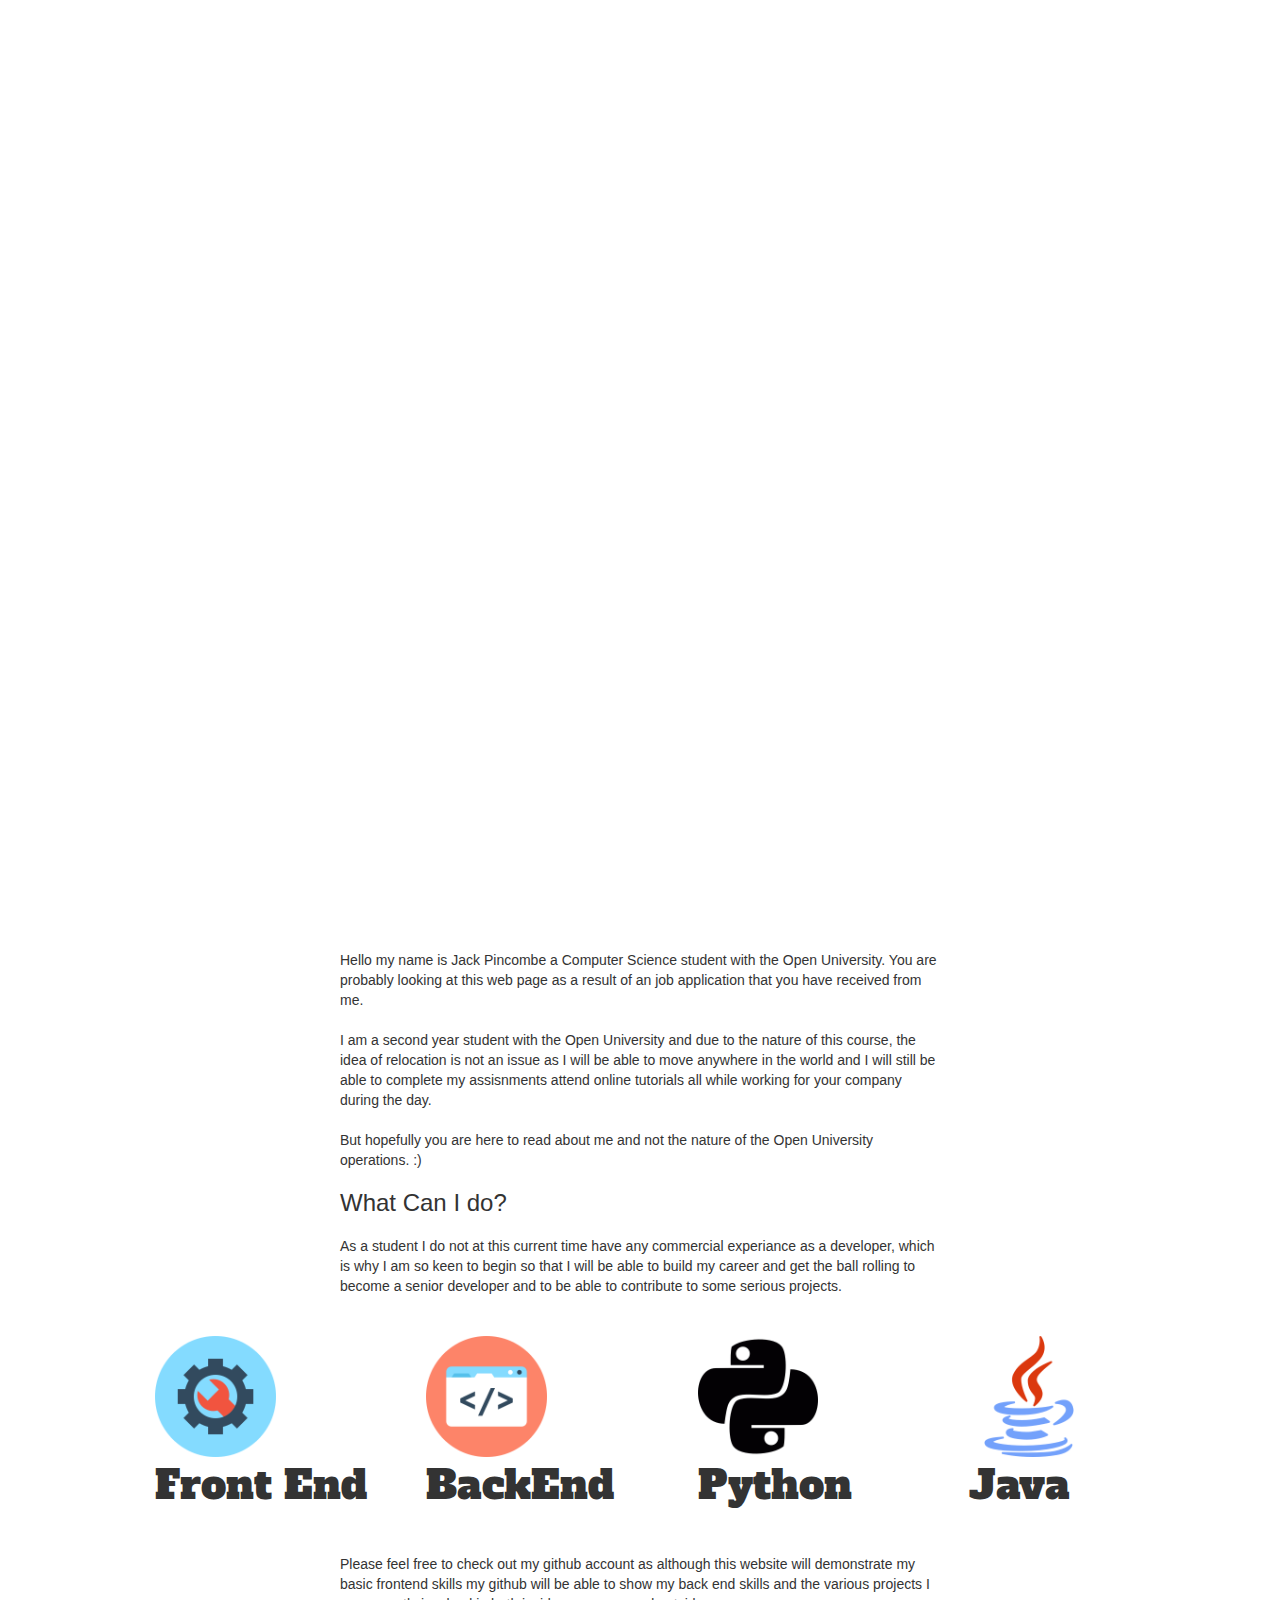
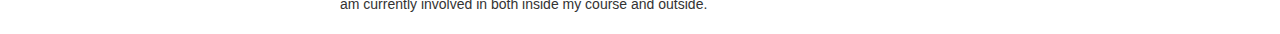
==== webPage/index.html @ 19e939f4 "Imgs are now responsive" ====
<!DOCTYPE html>
<html>
  <head>
    <meta charset="utf-8">
    <meta name="viewport" content="width=device=width,initial-scale=1">
    <title>Jack Pincombe</title>
    <link rel="stylesheet" href="https://maxcdn.bootstrapcdn.com/bootstrap/3.3.7/css/bootstrap.min.css" integrity="sha384-BVYiiSIFeK1dGmJRAkycuHAHRg32OmUcww7on3RYdg4Va+PmSTsz/K68vbdEjh4u" crossorigin="anonymous">
    <link href="https://fonts.googleapis.com/css?family=Alfa+Slab+One" rel="stylesheet">
    <link rel="stylesheet" href="css/style.css">
  </head>
  <body>
    <header>
      <h1>Jack Pincombe</h1>
      <h4>Junior Developer</h4>
    </header>
    <p>
      Hello my name is Jack Pincombe a Computer Science student
      with the Open University. You are probably looking at this
      web page as a result of an job application that you have
      received from me.
    </p>
    <p>
      I am a second year student with the Open University and due to the
      nature of this course, the idea of relocation is not an issue as I
      will be able to move anywhere in the world and I will still be able to complete
      my assisnments attend online tutorials all while working for your company
      during the day.
    </p>

    <p>
      But hopefully you are here to read about me and not the nature of the Open University
      operations. :)
    </p>

    <h3>What Can I do?</h3>

    <p>
      As a student I do not at this current time have any commercial experiance as a developer,
      which is why I am so keen to begin so that I will be able to build my career and get
      the ball rolling to become a senior developer and to be able to contribute to some
      serious projects.
    </p>
    <div class="container">
      <div class="row">
        <div class="col-sm-3 centered">
          <img src="png/settings.png" class="responsive"/>
          <p>
            Front End
          </p>
        </div>
        <div class="col-sm-3 centered" >
          <img src="png/coding.png" class="responsive"/>
          <p>
            BackEnd
          </p>
        </div>
        <div class="col-sm-3 centered">
          <img src="png/python.png" class="responsive"/>
          <p>
            Python
          </p>
        </div>
        <div class="col-sm-3 centered">
          <img src="png/java.png" class="responsive"/>
          <p>
            Java
          </p>
        </div>
      </div>
    </div>
    <p>
      Please feel free to check out my github account as although this website will
      demonstrate my basic frontend skills my github will be able to show my
      back end skills and the various projects I am currently involved in both inside my
      course and outside.
    </p>



  </body>
</html>
---- webPage/css/style.css ----
header {
  background-image: url("RoadKing.jpg");
  height: 100vh;
  background-size: cover;
  margin-bottom: 50px;
  display: flex;
  flex-direction: column;
  justify-content: center;
  align-items: center;
  color: white; }
  header h1 {
    font-size: 80px;
    font-family: 'Alfa Slab One',cursive; }
  header h4 {
    font-size: 55px;
    font-family: 'Alfa Slab One', cursive; }

p {
  max-width: 600px;
  margin: 0 auto 20px; }

h3 {
  max-width: 600px;
  margin: 0 auto 20px; }

.container {
  padding-left: 100px;
  padding-top: 20px;
  align-items: center;
  margin: 0 auto 20px; }
  .container img {
    width: 50%;
    height: 50%; }
  .container p {
    font-size: 40px;
    font-family: 'Alfa Slab One', cursive; }
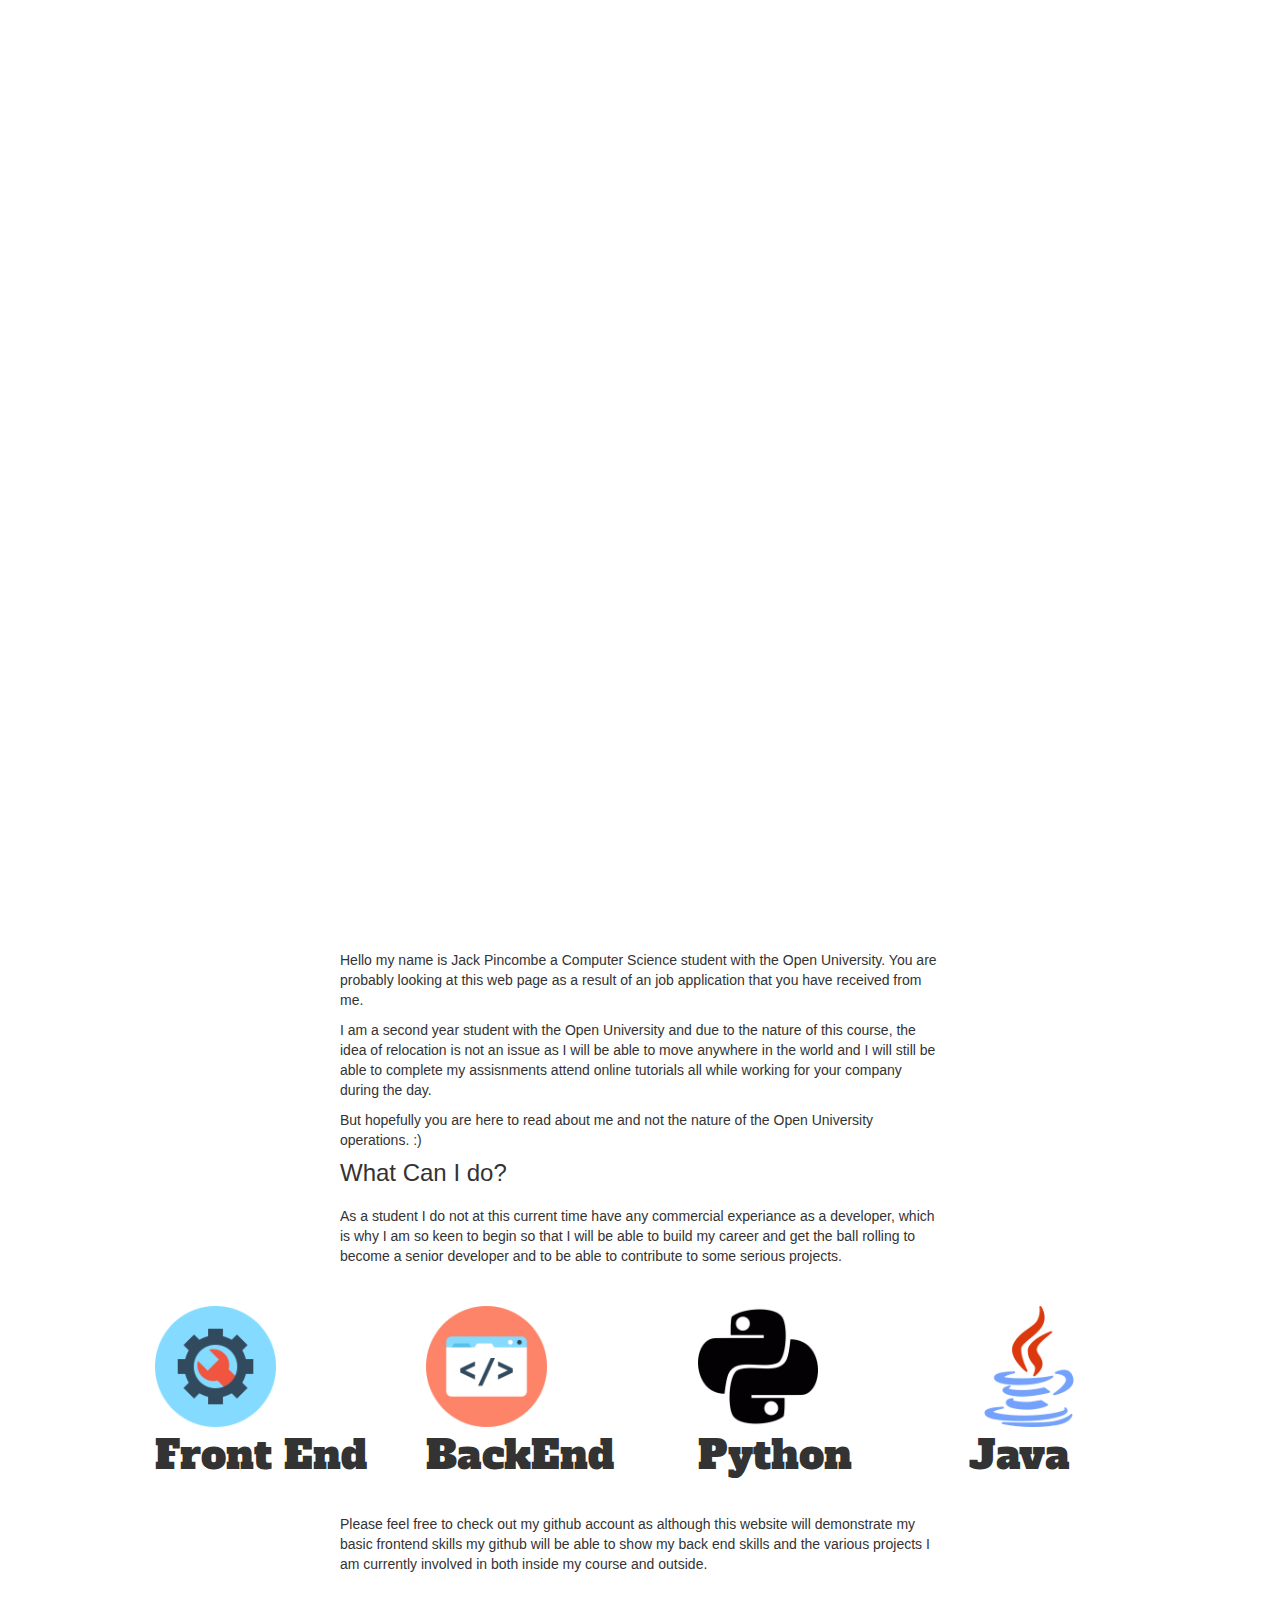
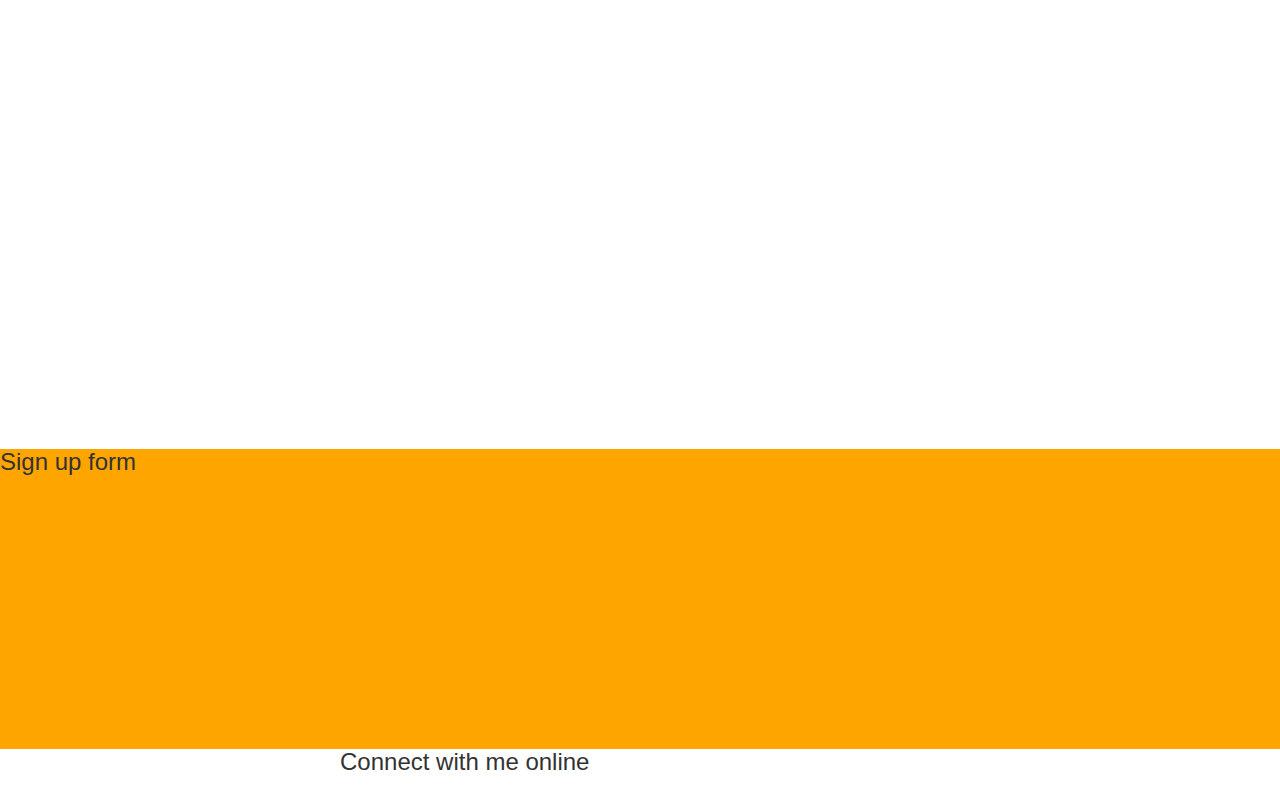
==== commit b4d8b2b2: "new gui folder" ====
--- a/webPage/index.html
+++ b/webPage/index.html
@@ -13,6 +13,9 @@
       <h1>Jack Pincombe</h1>
       <h4>Junior Developer</h4>
     </header>
+    <div class="aha">
+
+
     <p>
       Hello my name is Jack Pincombe a Computer Science student
       with the Open University. You are probably looking at this
@@ -40,6 +43,7 @@
       the ball rolling to become a senior developer and to be able to contribute to some
       serious projects.
     </p>
+  </div>
     <div class="container">
       <div class="row">
         <div class="col-sm-3 centered">
@@ -68,12 +72,25 @@
         </div>
       </div>
     </div>
-    <p>
-      Please feel free to check out my github account as although this website will
-      demonstrate my basic frontend skills my github will be able to show my
-      back end skills and the various projects I am currently involved in both inside my
-      course and outside.
-    </p>
+    <div class="aha">
+      <p>
+        Please feel free to check out my github account as although this website will
+        demonstrate my basic frontend skills my github will be able to show my
+        back end skills and the various projects I am currently involved in both inside my
+        course and outside.
+      </p>
+    </div>
+
+    <iframe width="100%" height="450" frameborder="0" style="border:0"
+src="https://www.google.com/maps/embed/v1/place?q=place_id:ChIJDU1cqpU4XkgRyvDFG2wy1d8&key=AIzaSyDsJk536H2WhJ6MaCZemH_SRAGTNi2kNWI" allowfullscreen></iframe>
+
+  <div id="projects">
+    <h3>Sign up form</h3>
+  </div>
+
+
+
+    <h3>Connect with me online</h3>
 
 
 
--- a/webPage/css/style.css
+++ b/webPage/css/style.css
@@ -15,7 +15,7 @@
     font-size: 55px;
     font-family: 'Alfa Slab One', cursive; }
 
-p {
+.aha {
   max-width: 600px;
   margin: 0 auto 20px; }
 
@@ -34,3 +34,15 @@
   .container p {
     font-size: 40px;
     font-family: 'Alfa Slab One', cursive; }
+
+#map {
+  width: 100%;
+  height: 400px;
+  background-color: grey; }
+
+#projects {
+  background-color: orange;
+  width: 100%;
+  height: 300px; }
+  #projects h3 {
+    max-width: 100%; }
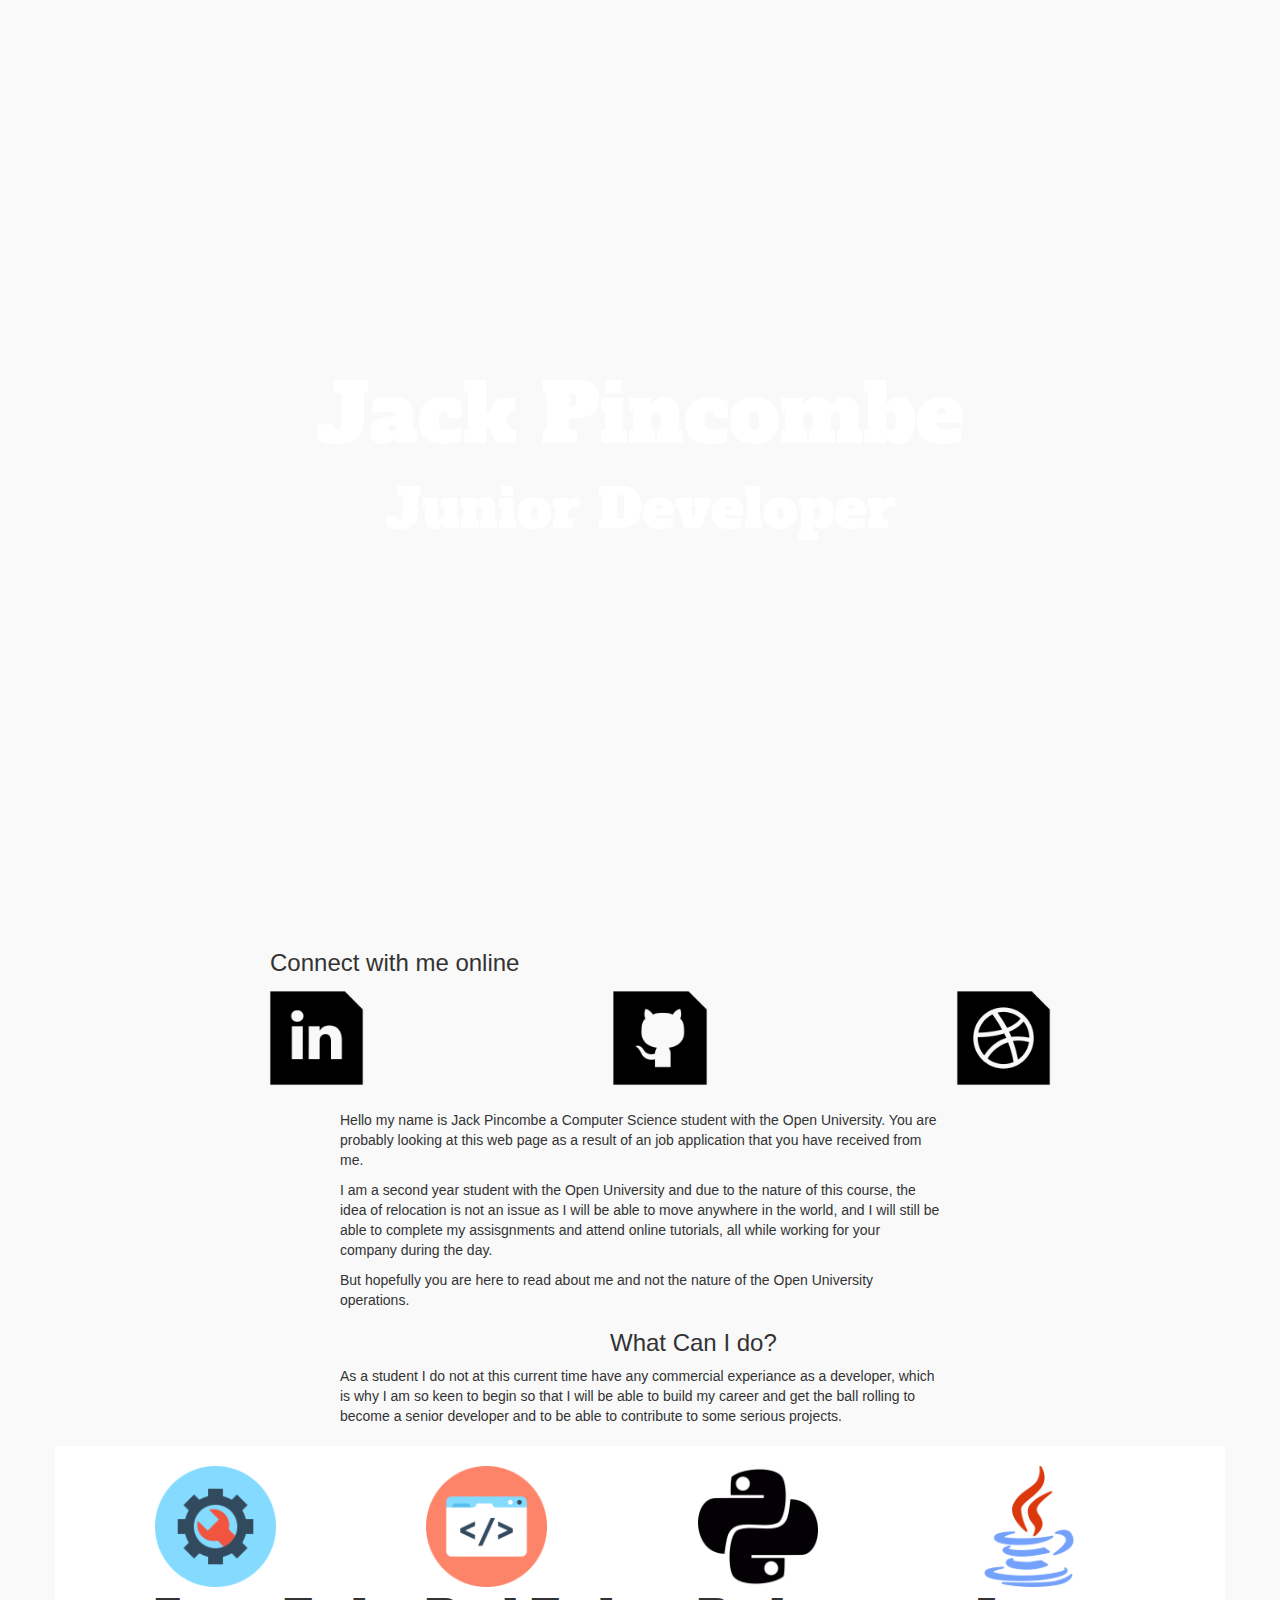
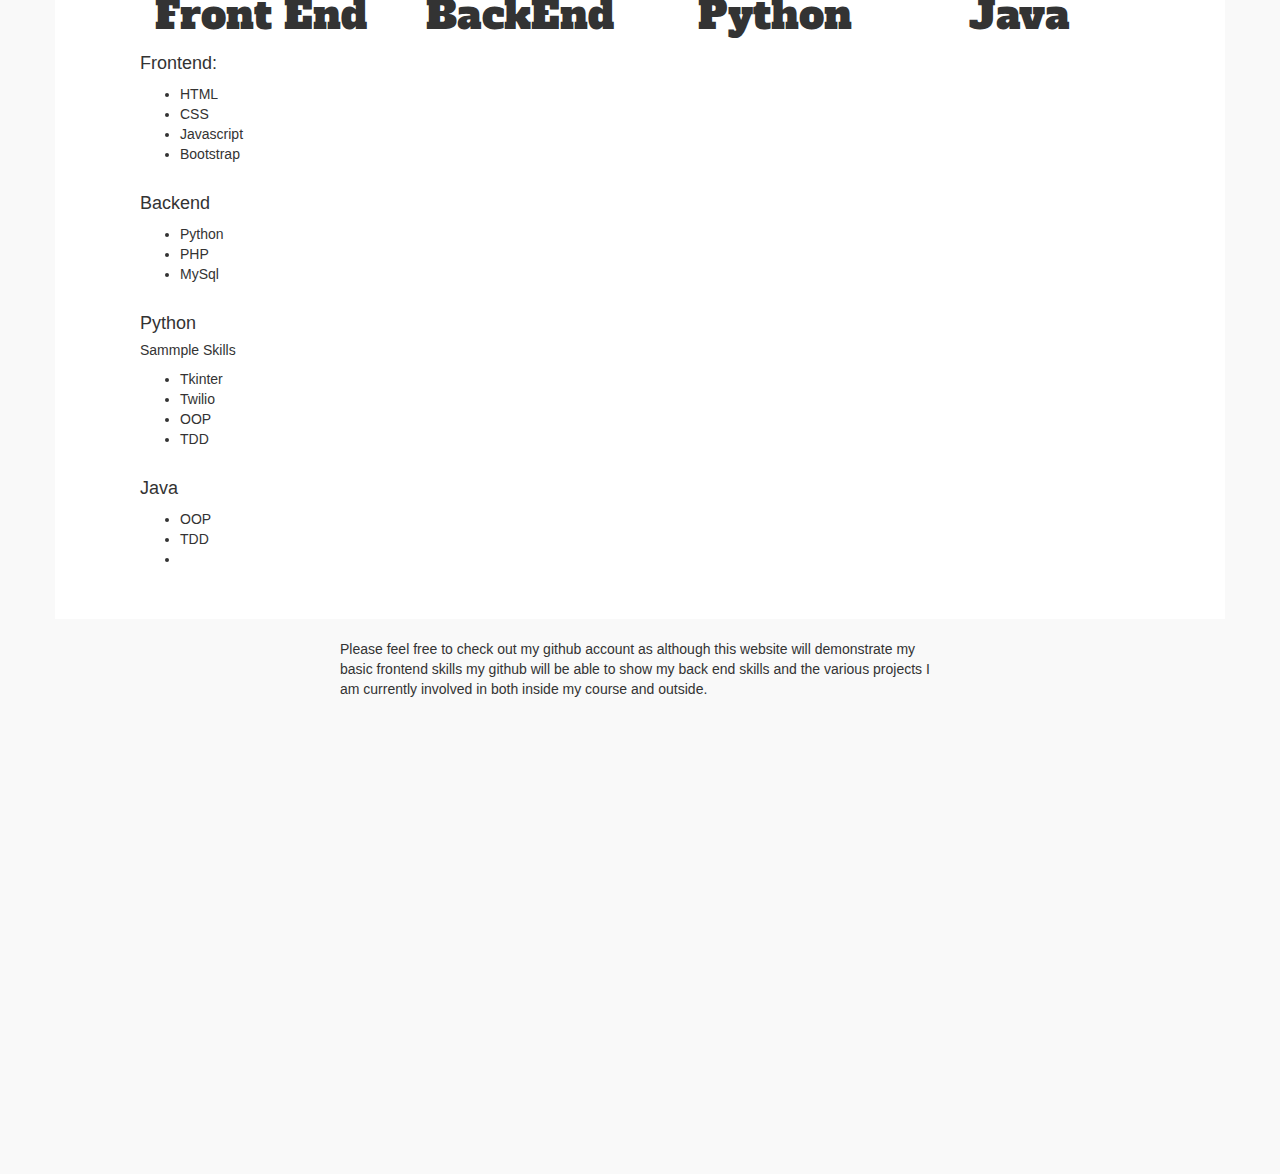
==== commit ead9d42f: "Update" ====
--- a/webPage/index.html
+++ b/webPage/index.html
@@ -13,36 +13,65 @@
       <h1>Jack Pincombe</h1>
       <h4>Junior Developer</h4>
     </header>
-    <div class="aha">
+
+    <h3>Connect with me online</h3>
+      <div id="contact" class="row">
+
+        <div class="col-sm-4">
+          <a href="https://www.linkedin.com/in/jack-pincombe-8072a954/">
+          <img src="png/linkedin.png" class="responsive" alt="linkedin">
+        </a>
+
+        </div>
+        <div class="col-sm-4">
+          <a href="https://github.com/Jack-Pincombe">
+            <img src="png/github.png" class="responsive" alt="github">
+          </a>
+
+        </div>
+
+        <div class="col-sm-4">
+          <a href="mailto:jackpincombe@hotmail.co.uk">
+            <img src="png/web.png" class="responsive" alt="skype">
+          </a>
+
+        </div>
 
 
-    <p>
-      Hello my name is Jack Pincombe a Computer Science student
-      with the Open University. You are probably looking at this
-      web page as a result of an job application that you have
-      received from me.
-    </p>
-    <p>
-      I am a second year student with the Open University and due to the
-      nature of this course, the idea of relocation is not an issue as I
-      will be able to move anywhere in the world and I will still be able to complete
-      my assisnments attend online tutorials all while working for your company
-      during the day.
-    </p>
 
-    <p>
-      But hopefully you are here to read about me and not the nature of the Open University
-      operations. :)
-    </p>
+      </div>
 
-    <h3>What Can I do?</h3>
 
-    <p>
-      As a student I do not at this current time have any commercial experiance as a developer,
-      which is why I am so keen to begin so that I will be able to build my career and get
-      the ball rolling to become a senior developer and to be able to contribute to some
-      serious projects.
-    </p>
+
+    </body>
+    <div class="aha">
+      <p>
+        Hello my name is Jack Pincombe a Computer Science student
+        with the Open University. You are probably looking at this
+        web page as a result of an job application that you have
+        received from me.
+      </p>
+      <p>
+        I am a second year student with the Open University and due to the
+        nature of this course, the idea of relocation is not an issue as I
+        will be able to move anywhere in the world, and I will still be able to complete
+        my assisgnments and attend online tutorials, all while working for your company
+        during the day.
+      </p>
+
+      <p>
+        But hopefully you are here to read about me and not the nature of the Open University
+        operations.
+      </p>
+
+      <h3>What Can I do?</h3>
+
+      <p>
+        As a student I do not at this current time have any commercial experiance as a developer,
+        which is why I am so keen to begin so that I will be able to build my career and get
+        the ball rolling to become a senior developer and to be able to contribute to some
+        serious projects.
+      </p>
   </div>
     <div class="container">
       <div class="row">
@@ -70,8 +99,38 @@
             Java
           </p>
         </div>
+        <h4>Frontend:</h4>
+        <ul>
+          <li>HTML</li>
+          <li>CSS</li>
+          <li>Javascript</li>
+          <li>Bootstrap</li>
+        </ul>
+        <h4>Backend</h4>
+        <ul>
+          <li>Python</li>
+          <li>PHP</li>
+          <li>MySql</li>
+        </ul>
+        <h4>Python</h4>
+        <h5>Sammple Skills</h5>
+        <ul>
+          <li>Tkinter</li>
+          <li>Twilio</li>
+          <li>OOP</li>
+          <li>TDD</li>
+        </ul>
+        <h4>Java</h4>
+        <ul>
+          <li>OOP</li>
+          <li>TDD</li>
+          <li></li>
+        </ul>
       </div>
     </div>
+
+
+
     <div class="aha">
       <p>
         Please feel free to check out my github account as although this website will
@@ -84,15 +143,6 @@
     <iframe width="100%" height="450" frameborder="0" style="border:0"
 src="https://www.google.com/maps/embed/v1/place?q=place_id:ChIJDU1cqpU4XkgRyvDFG2wy1d8&key=AIzaSyDsJk536H2WhJ6MaCZemH_SRAGTNi2kNWI" allowfullscreen></iframe>
 
-  <div id="projects">
-    <h3>Sign up form</h3>
-  </div>
 
 
-
-    <h3>Connect with me online</h3>
-
-
-
-  </body>
 </html>
--- a/webPage/css/style.css
+++ b/webPage/css/style.css
@@ -1,3 +1,6 @@
+body {
+  background-color: #f9f9f9; }
+
 header {
   background-image: url("RoadKing.jpg");
   height: 100vh;
@@ -21,28 +24,37 @@
 
 h3 {
   max-width: 600px;
-  margin: 0 auto 20px; }
+  margin-left: 270px; }
 
 .container {
   padding-left: 100px;
   padding-top: 20px;
+  padding-bottom: 40px;
   align-items: center;
-  margin: 0 auto 20px; }
+  margin: 0 auto 20px;
+  background-color: white; }
   .container img {
     width: 50%;
     height: 50%; }
   .container p {
     font-size: 40px;
     font-family: 'Alfa Slab One', cursive; }
+  .container h4 {
+    padding-top: 20px; }
 
 #map {
   width: 100%;
   height: 400px;
   background-color: grey; }
 
-#projects {
-  background-color: orange;
-  width: 100%;
-  height: 300px; }
-  #projects h3 {
-    max-width: 100%; }
+#contact {
+  background-color: #f9f9f9;
+  align-items: center;
+  margin: 0 auto 20px;
+  padding-left: 250px; }
+  #contact img {
+    width: 33%;
+    height: 13%; }
+  #contact h3 {
+    margin: auto;
+    padding-left: 300px; }
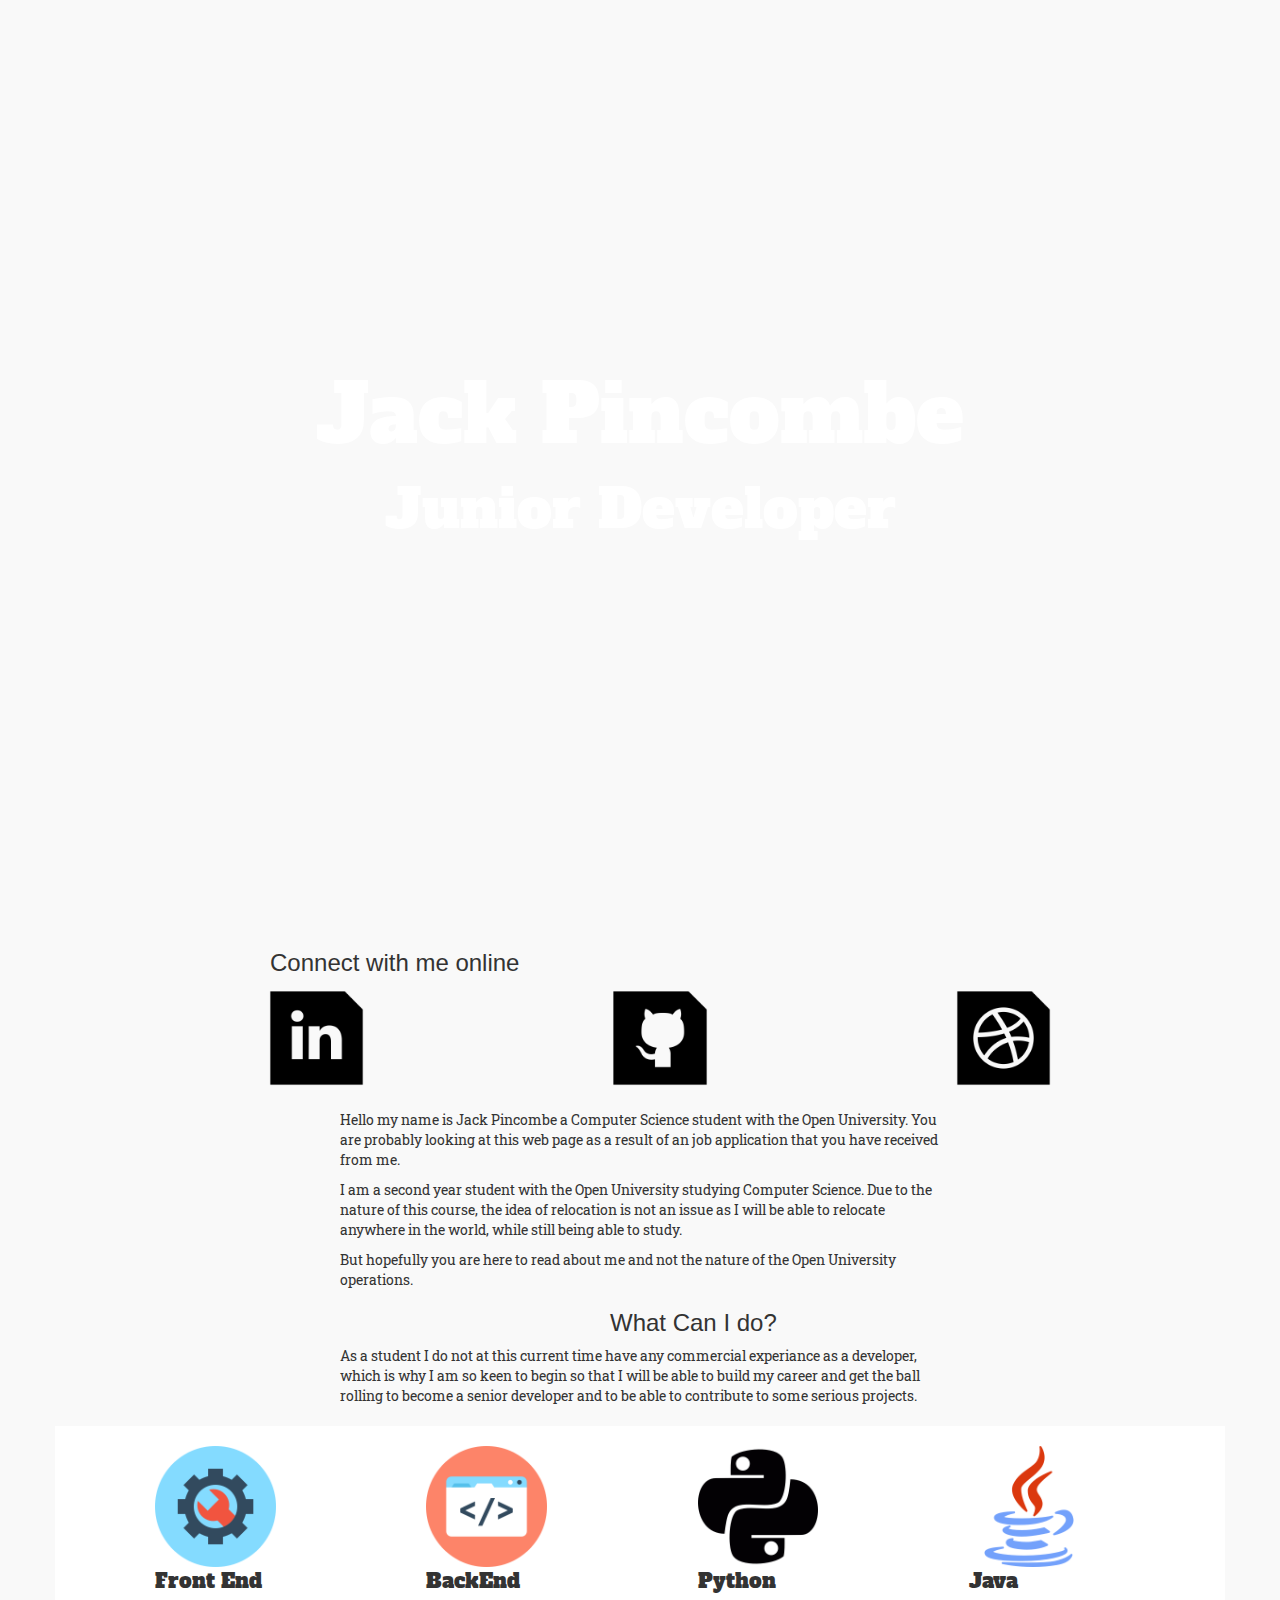
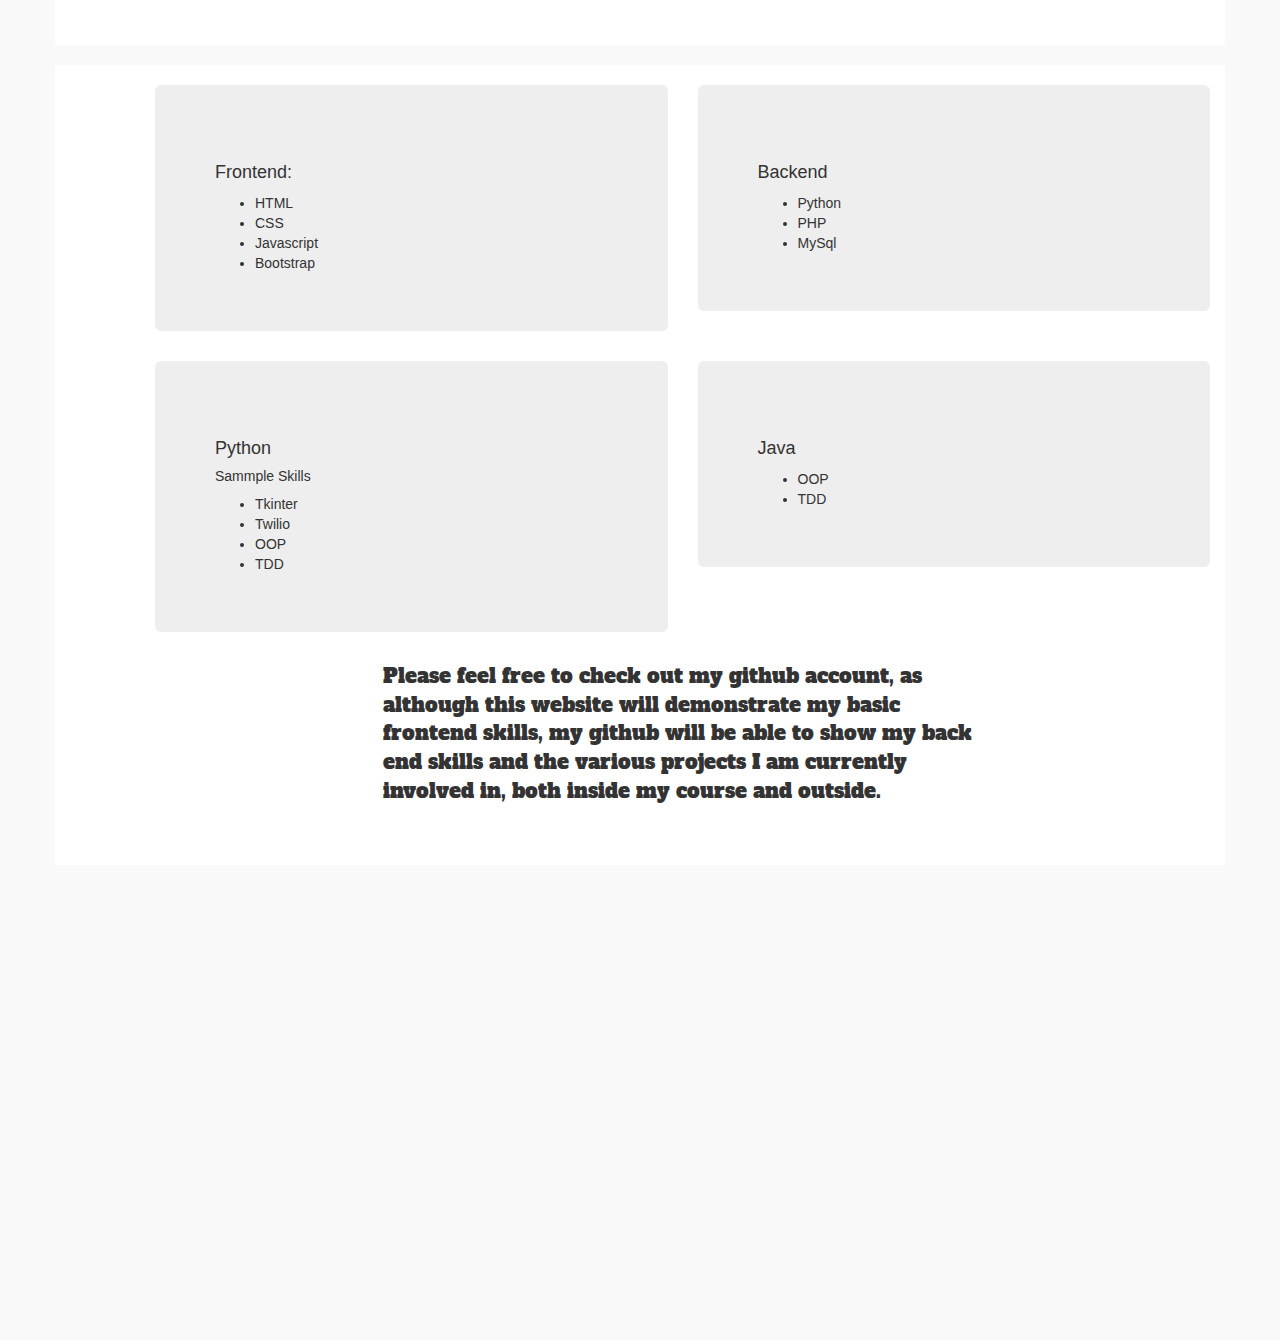
==== commit e5ace472: "Fix jumbotron" ====
--- a/webPage/index.html
+++ b/webPage/index.html
@@ -6,6 +6,7 @@
     <title>Jack Pincombe</title>
     <link rel="stylesheet" href="https://maxcdn.bootstrapcdn.com/bootstrap/3.3.7/css/bootstrap.min.css" integrity="sha384-BVYiiSIFeK1dGmJRAkycuHAHRg32OmUcww7on3RYdg4Va+PmSTsz/K68vbdEjh4u" crossorigin="anonymous">
     <link href="https://fonts.googleapis.com/css?family=Alfa+Slab+One" rel="stylesheet">
+    <link href="https://fonts.googleapis.com/css?family=Roboto+Slab" rel="stylesheet">
     <link rel="stylesheet" href="css/style.css">
   </head>
   <body>
@@ -17,28 +18,25 @@
     <h3>Connect with me online</h3>
       <div id="contact" class="row">
 
-        <div class="col-sm-4">
+        <div class="col-xs-4 responsive">
           <a href="https://www.linkedin.com/in/jack-pincombe-8072a954/">
           <img src="png/linkedin.png" class="responsive" alt="linkedin">
         </a>
 
         </div>
-        <div class="col-sm-4">
+        <div class="col-xs-4 responsive">
           <a href="https://github.com/Jack-Pincombe">
             <img src="png/github.png" class="responsive" alt="github">
           </a>
 
         </div>
 
-        <div class="col-sm-4">
+        <div class="col-xs-4 responsive">
           <a href="mailto:jackpincombe@hotmail.co.uk">
             <img src="png/web.png" class="responsive" alt="skype">
           </a>
 
         </div>
-
-
-
       </div>
 
 
@@ -52,11 +50,9 @@
         received from me.
       </p>
       <p>
-        I am a second year student with the Open University and due to the
+        I am a second year student with the Open University studying Computer Science. Due to the
         nature of this course, the idea of relocation is not an issue as I
-        will be able to move anywhere in the world, and I will still be able to complete
-        my assisgnments and attend online tutorials, all while working for your company
-        during the day.
+        will be able to relocate anywhere in the world, while still being able to study.
       </p>
 
       <p>
@@ -75,70 +71,105 @@
   </div>
     <div class="container">
       <div class="row">
-        <div class="col-sm-3 centered">
+        <div class="col-xs-3 centered responsive">
           <img src="png/settings.png" class="responsive"/>
           <p>
             Front End
           </p>
         </div>
-        <div class="col-sm-3 centered" >
+        <div class="col-xs-3 centered responsive" >
           <img src="png/coding.png" class="responsive"/>
           <p>
             BackEnd
           </p>
         </div>
-        <div class="col-sm-3 centered">
+        <div class="col-xs-3 centered responsive">
           <img src="png/python.png" class="responsive"/>
           <p>
             Python
           </p>
         </div>
-        <div class="col-sm-3 centered">
+        <div class="col-xs-3 centered responsive">
           <img src="png/java.png" class="responsive"/>
           <p>
             Java
           </p>
         </div>
-        <h4>Frontend:</h4>
-        <ul>
-          <li>HTML</li>
-          <li>CSS</li>
-          <li>Javascript</li>
-          <li>Bootstrap</li>
-        </ul>
-        <h4>Backend</h4>
-        <ul>
-          <li>Python</li>
-          <li>PHP</li>
-          <li>MySql</li>
-        </ul>
-        <h4>Python</h4>
-        <h5>Sammple Skills</h5>
-        <ul>
-          <li>Tkinter</li>
-          <li>Twilio</li>
-          <li>OOP</li>
-          <li>TDD</li>
-        </ul>
-        <h4>Java</h4>
-        <ul>
-          <li>OOP</li>
-          <li>TDD</li>
-          <li></li>
-        </ul>
       </div>
     </div>
+        <div class="container">
+          <div class="row">
+            <div class="col-xs-6" >
+              <div class="jumbotron responsive">
+                <h4>Frontend:</h4>
+                <ul>
+                  <li>HTML</li>
+                  <li>CSS</li>
+                  <li>Javascript</li>
+                  <li>Bootstrap</li>
+                </ul>
+              </div>
+              </div>
+
+
+
+          <div class="col-xs-6" >
+            <div class="jumbotron responsive">
+
+
+            <h4>Backend</h4>
+
+              <ul>
+                <li>Python</li>
+                <li>PHP</li>
+                <li>MySql</li>
+              </ul>
+            </div>
+          </div>
+
+          </div>
+
+          <div class="row">
+            <div class="col-xs-6" >
+              <div class="jumbotron responsive">
+
+
+              <h4>Python</h4>
+              <h5>Sammple Skills</h5>
+              <ul>
+                <li>Tkinter</li>
+                <li>Twilio</li>
+                <li>OOP</li>
+                <li>TDD</li>
+              </ul>
+            </div>
+              </div>
+
+        <div class="col-xs-6" >
+          <div class="jumbotron responsive">
+
+
+            <h4>Java</h4>
+            <ul>
+              <li>OOP</li>
+              <li>TDD</li>
+            </ul>
+        </div>
+      </div>
+        </div>
+
 
 
 
     <div class="aha">
       <p>
-        Please feel free to check out my github account as although this website will
-        demonstrate my basic frontend skills my github will be able to show my
-        back end skills and the various projects I am currently involved in both inside my
+        Please feel free to check out my github account, as although this website will
+        demonstrate my basic frontend skills, my github will be able to show my
+        back end skills and the various projects I am currently involved in, both inside my
         course and outside.
       </p>
     </div>
+  </div>
 
     <iframe width="100%" height="450" frameborder="0" style="border:0"
 src="https://www.google.com/maps/embed/v1/place?q=place_id:ChIJDU1cqpU4XkgRyvDFG2wy1d8&key=AIzaSyDsJk536H2WhJ6MaCZemH_SRAGTNi2kNWI" allowfullscreen></iframe>
--- a/webPage/css/style.css
+++ b/webPage/css/style.css
@@ -37,10 +37,18 @@
     width: 50%;
     height: 50%; }
   .container p {
-    font-size: 40px;
+    font-size: 20px;
     font-family: 'Alfa Slab One', cursive; }
   .container h4 {
     padding-top: 20px; }
+
+#right {
+  max-width: 300px;
+  background-color: blue;
+  padding: 10px; }
+
+p {
+  font-family: 'Roboto Slab', serif; }
 
 #map {
   width: 100%;
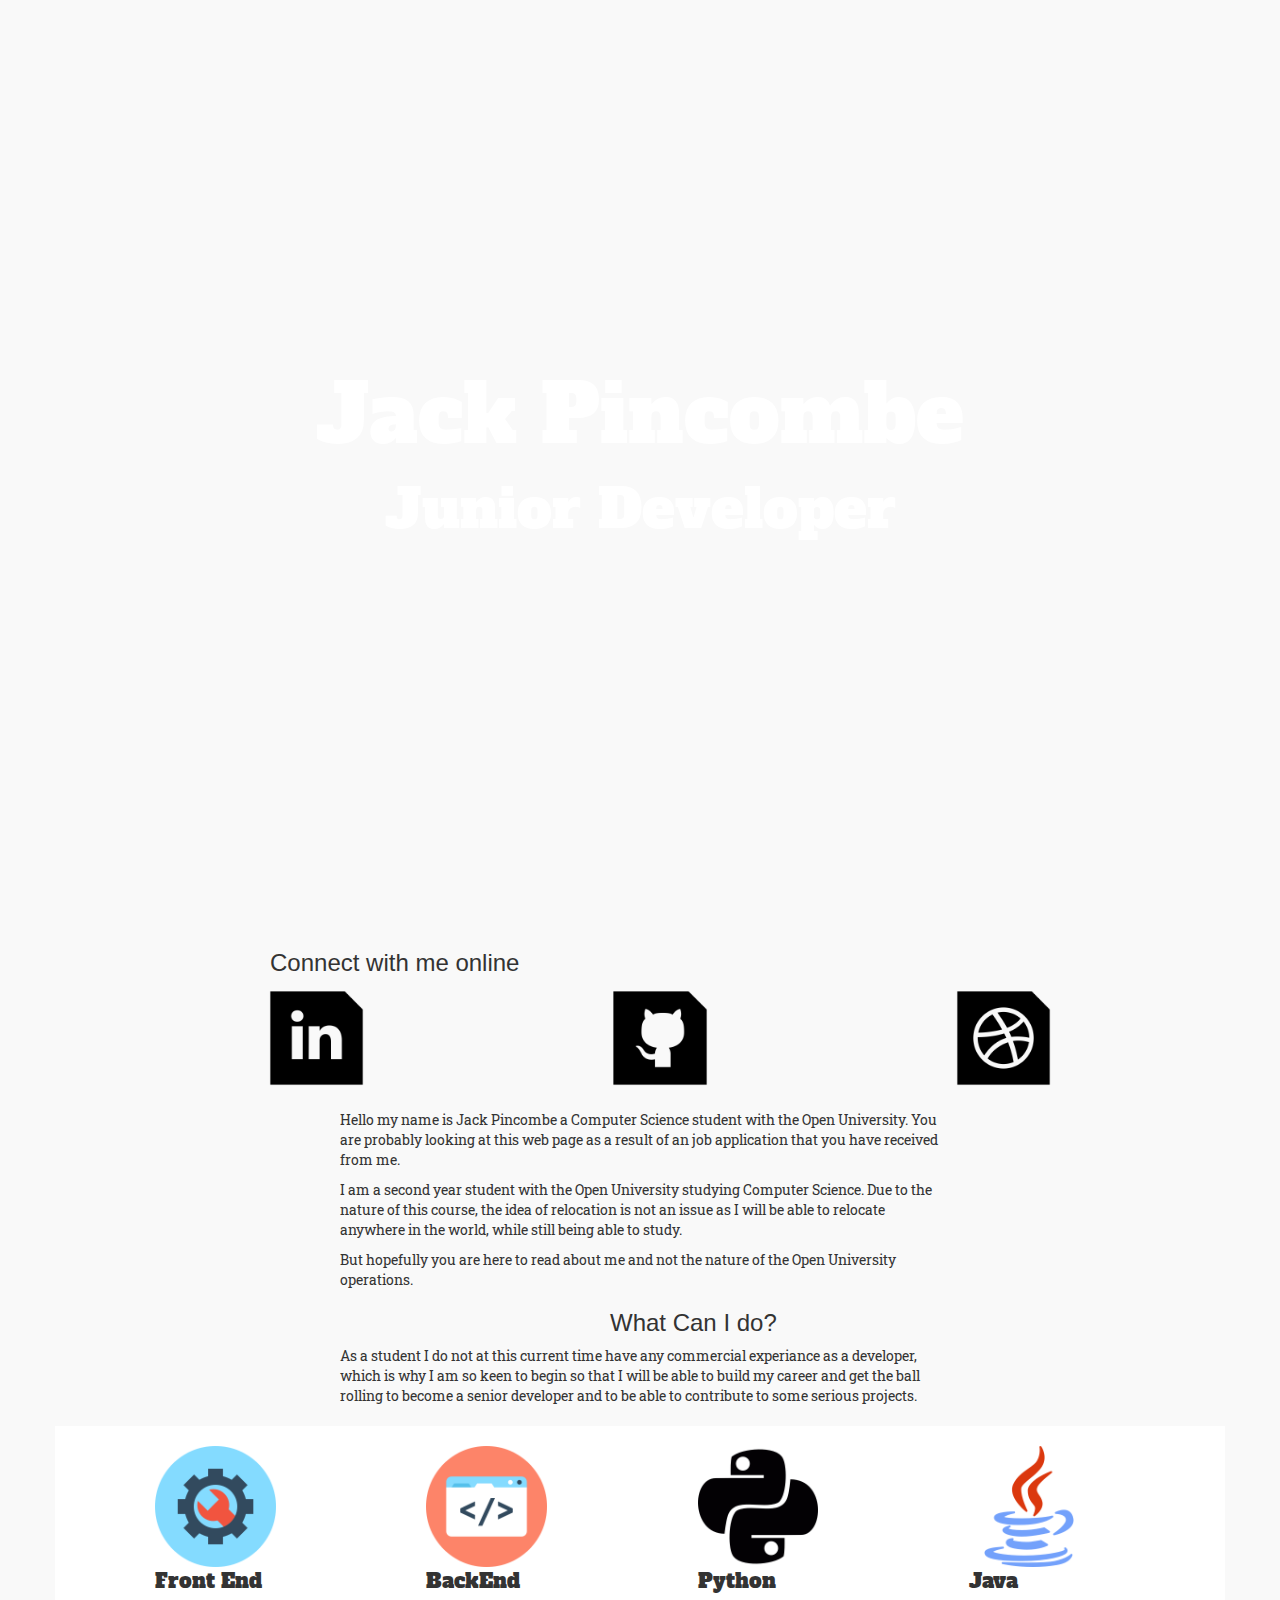
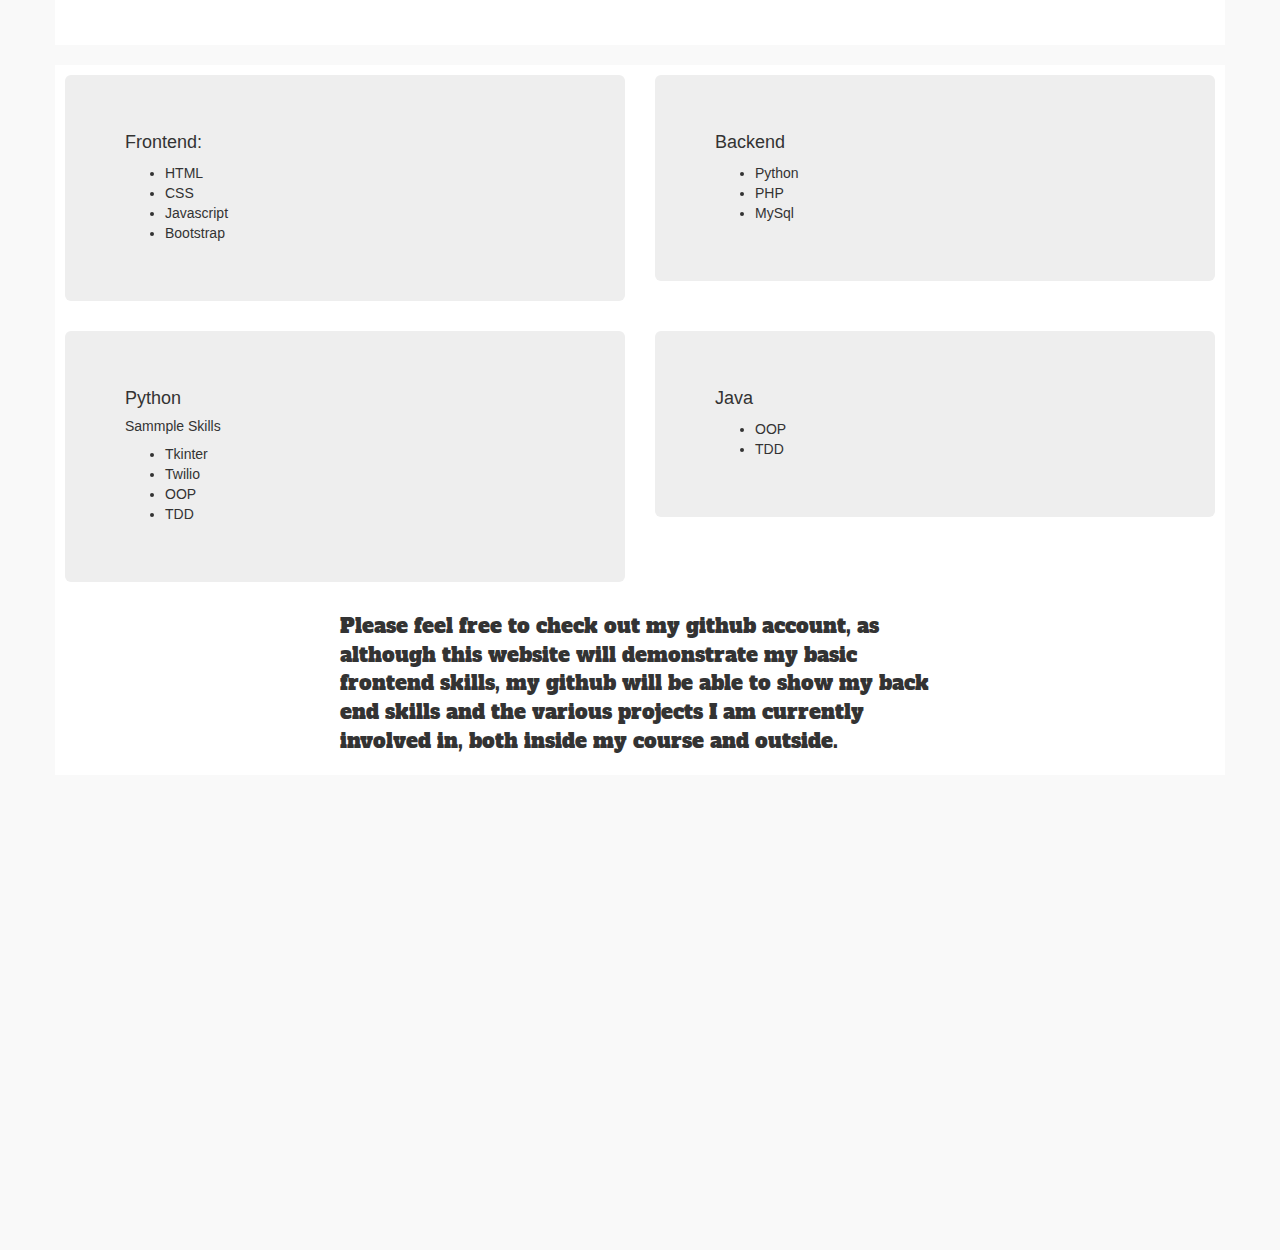
==== commit aa91e379: "update" ====
--- a/webPage/index.html
+++ b/webPage/index.html
@@ -97,7 +97,7 @@
         </div>
       </div>
     </div>
-        <div class="container">
+        <div class="container" id="skills">
           <div class="row">
             <div class="col-xs-6" >
               <div class="jumbotron responsive">
@@ -111,14 +111,10 @@
               </div>
               </div>
 
-
-
           <div class="col-xs-6" >
             <div class="jumbotron responsive">
 
-
             <h4>Backend</h4>
-
               <ul>
                 <li>Python</li>
                 <li>PHP</li>
@@ -126,7 +122,6 @@
               </ul>
             </div>
           </div>
-
           </div>
 
           <div class="row">
@@ -147,8 +142,6 @@
 
         <div class="col-xs-6" >
           <div class="jumbotron responsive">
-
-
             <h4>Java</h4>
             <ul>
               <li>OOP</li>
--- a/webPage/css/style.css
+++ b/webPage/css/style.css
@@ -66,3 +66,15 @@
   #contact h3 {
     margin: auto;
     padding-left: 300px; }
+
+.jumbotron {
+  background: contain; }
+  .jumbotron h4 {
+    padding-top: 0; }
+
+#skills {
+  padding-left: 10px;
+  padding-top: 10px;
+  padding-bottom: 0px;
+  padding-right: 10px;
+  align-items: center; }
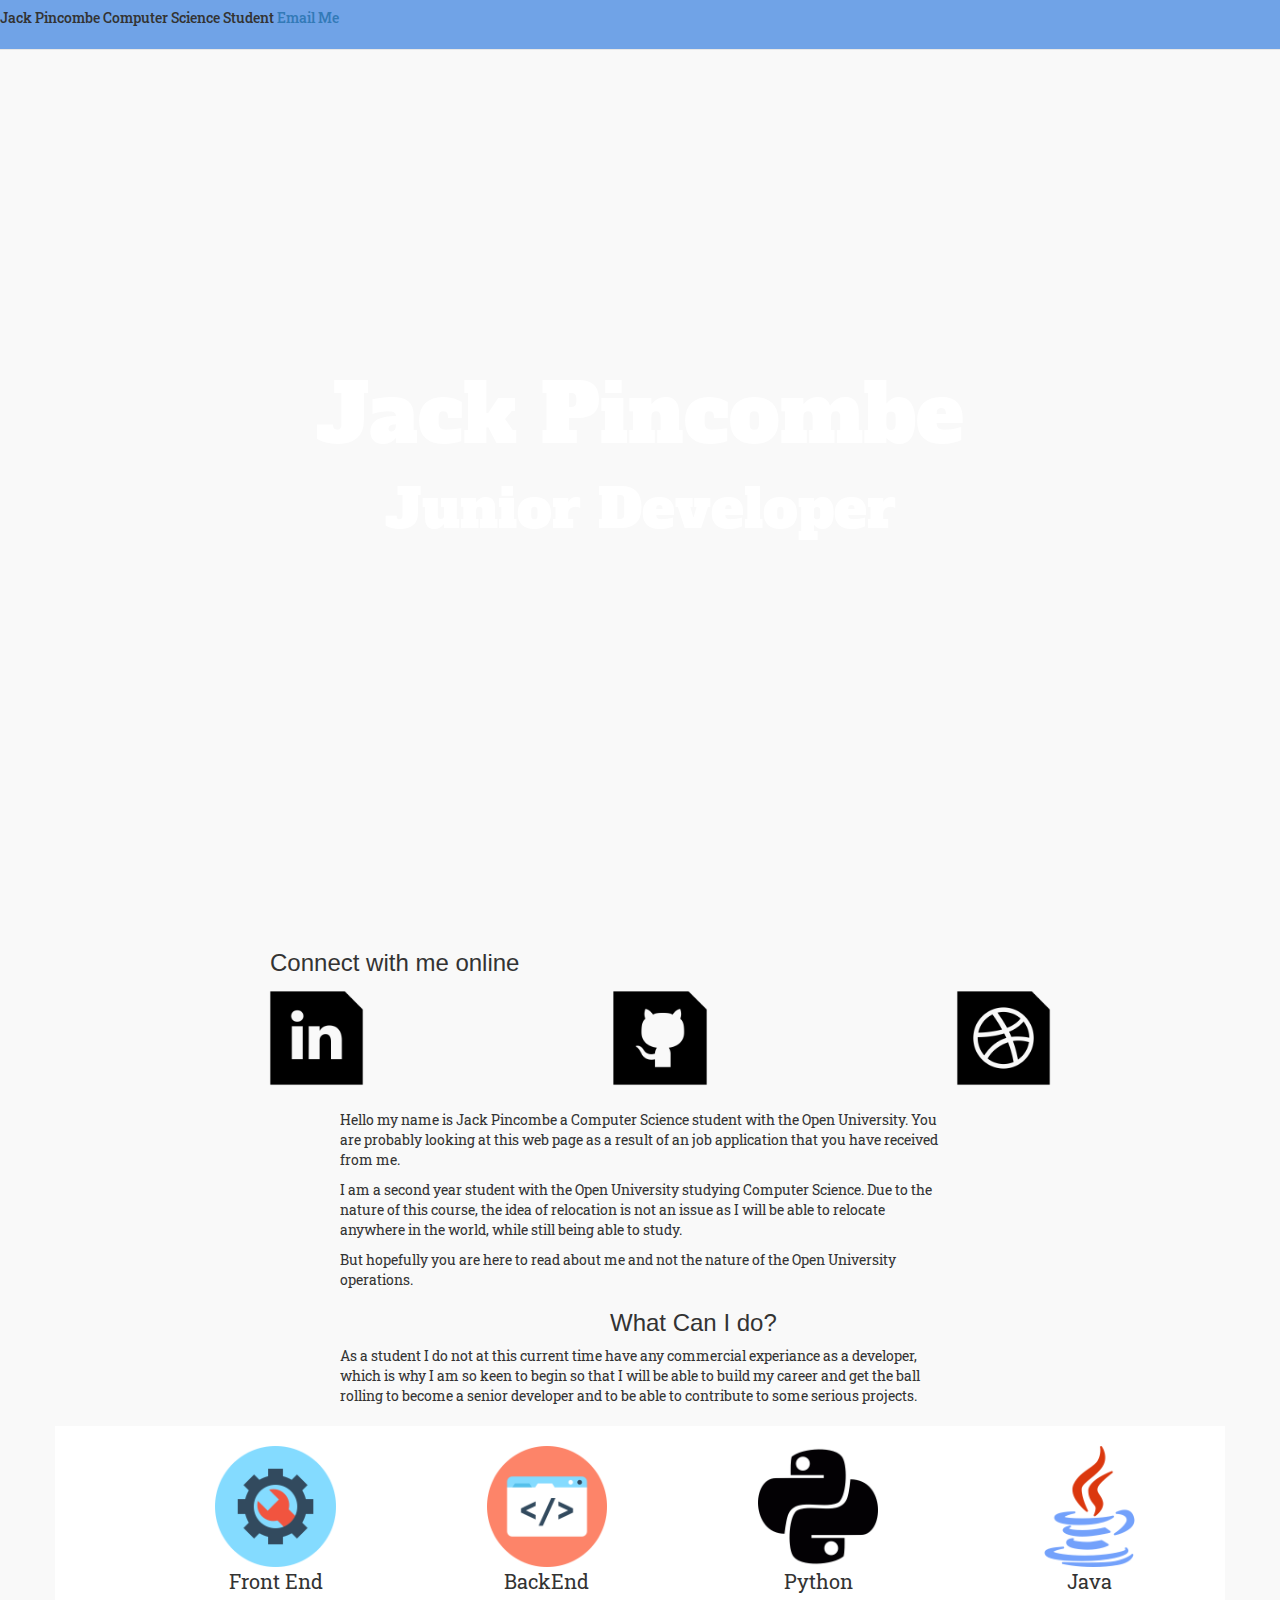
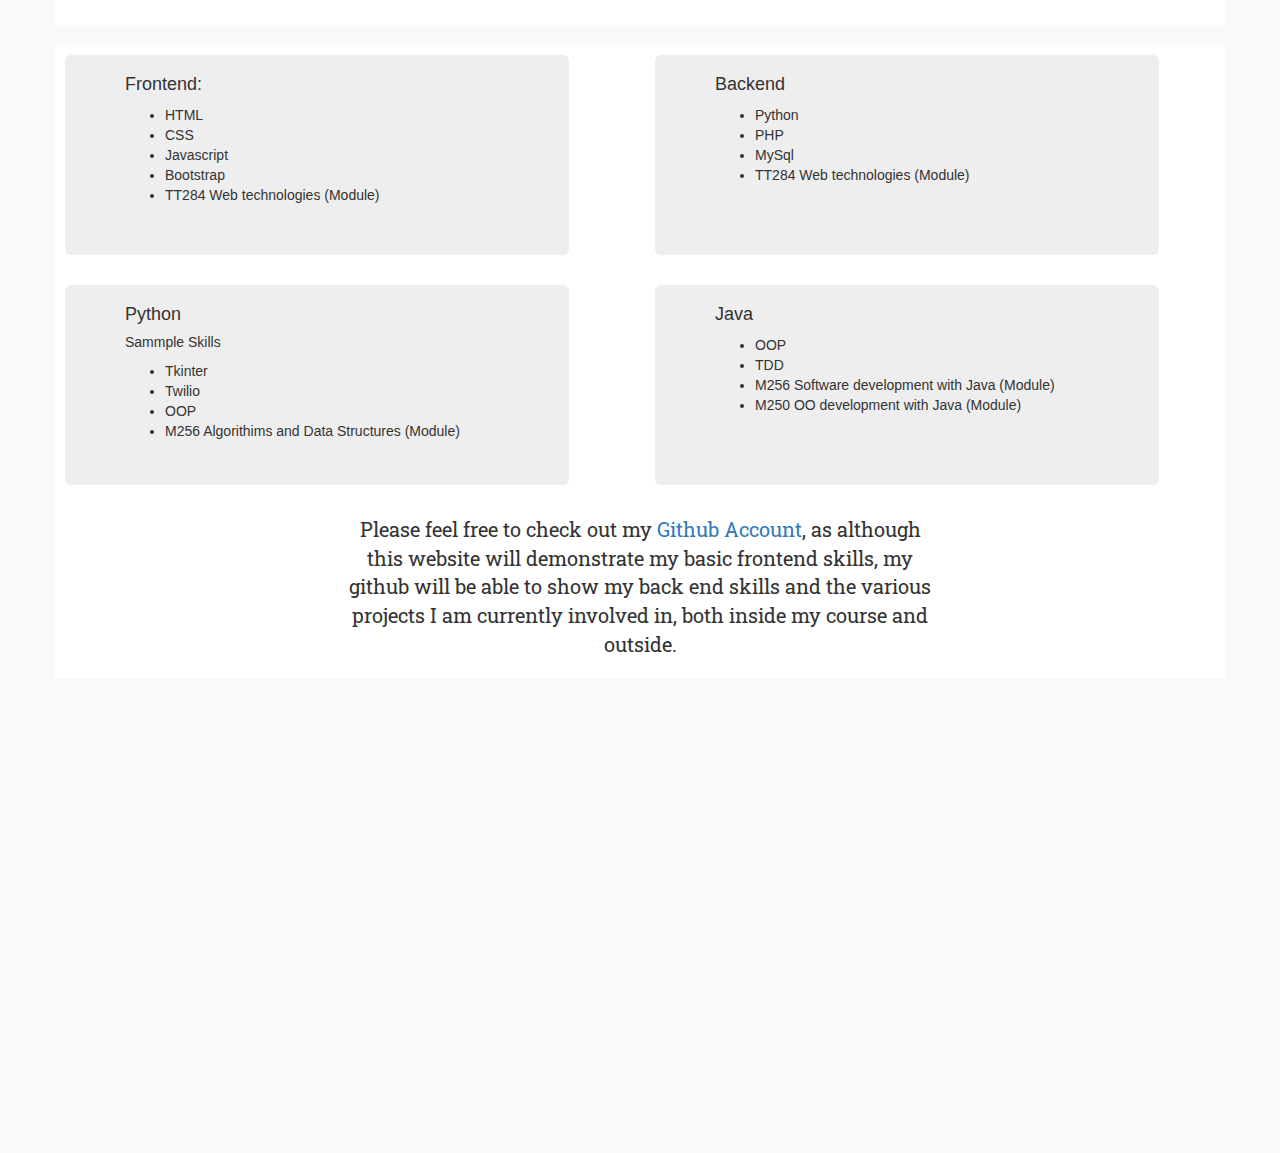
==== commit 32ad8e6b: "Update" ====
--- a/webPage/index.html
+++ b/webPage/index.html
@@ -10,6 +10,13 @@
     <link rel="stylesheet" href="css/style.css">
   </head>
   <body>
+    <nav class="navbar navbar-default navbar-fixed-top">
+      <h5>Jack Pincombe Computer Science Student
+        <a href="mailto:jackpincombe@hotmail.co.uk">Email Me</a></h5>
+
+
+    </nav>
+
     <header>
       <h1>Jack Pincombe</h1>
       <h4>Junior Developer</h4>
@@ -72,31 +79,40 @@
     <div class="container">
       <div class="row">
         <div class="col-xs-3 centered responsive">
-          <img src="png/settings.png" class="responsive"/>
+
           <p>
+            <img src="png/settings.png" class="responsive"/>
+            <br />
             Front End
           </p>
         </div>
         <div class="col-xs-3 centered responsive" >
-          <img src="png/coding.png" class="responsive"/>
           <p>
+            <img src="png/coding.png" class="responsive"/>
+            <br />
             BackEnd
           </p>
         </div>
         <div class="col-xs-3 centered responsive">
-          <img src="png/python.png" class="responsive"/>
+
           <p>
+            <img src="png/python.png" class="responsive"/>
+            <br />
             Python
           </p>
         </div>
         <div class="col-xs-3 centered responsive">
-          <img src="png/java.png" class="responsive"/>
-          <p>
+
+          <p align="center">
+            <img src="png/java.png" class="responsive"/>
+            <br />
             Java
           </p>
         </div>
       </div>
     </div>
+
+
         <div class="container" id="skills">
           <div class="row">
             <div class="col-xs-6" >
@@ -107,6 +123,7 @@
                   <li>CSS</li>
                   <li>Javascript</li>
                   <li>Bootstrap</li>
+                  <li>TT284 Web technologies (Module)</li>
                 </ul>
               </div>
               </div>
@@ -119,6 +136,7 @@
                 <li>Python</li>
                 <li>PHP</li>
                 <li>MySql</li>
+                <li>TT284 Web technologies (Module)</li>
               </ul>
             </div>
           </div>
@@ -135,7 +153,9 @@
                 <li>Tkinter</li>
                 <li>Twilio</li>
                 <li>OOP</li>
-                <li>TDD</li>
+                <li>M256 Algorithims and Data Structures (Module)</li>
+
+
               </ul>
             </div>
               </div>
@@ -146,6 +166,8 @@
             <ul>
               <li>OOP</li>
               <li>TDD</li>
+              <li>M256 Software development with Java (Module)</li>
+              <li>M250 OO development with Java (Module)</li>
             </ul>
         </div>
       </div>
@@ -156,7 +178,7 @@
 
     <div class="aha">
       <p>
-        Please feel free to check out my github account, as although this website will
+        Please feel free to check out my <a href="https://github.com/Jack-Pincombe">Github Account</a>, as although this website will
         demonstrate my basic frontend skills, my github will be able to show my
         back end skills and the various projects I am currently involved in, both inside my
         course and outside.
--- a/webPage/css/style.css
+++ b/webPage/css/style.css
@@ -29,16 +29,19 @@
 .container {
   padding-left: 100px;
   padding-top: 20px;
-  padding-bottom: 40px;
+  padding-bottom: 20px;
   align-items: center;
   margin: 0 auto 20px;
   background-color: white; }
   .container img {
     width: 50%;
-    height: 50%; }
+    height: 50%;
+    align-items: center;
+    display: inline-block; }
   .container p {
     font-size: 20px;
-    font-family: 'Alfa Slab One', cursive; }
+    font-family: 'Roboto Slab', cursive;
+    text-align: center; }
   .container h4 {
     padding-top: 20px; }
 
@@ -67,10 +70,15 @@
     margin: auto;
     padding-left: 300px; }
 
-.jumbotron {
-  background: contain; }
-  .jumbotron h4 {
-    padding-top: 0; }
+.container .jumbotron {
+  padding-top: 10px;
+  background: contain;
+  max-height: 200px;
+  max-width: 90%;
+  min-height: 200px; }
+
+.container h4 {
+  padding-top: 0; }
 
 #skills {
   padding-left: 10px;
@@ -78,3 +86,9 @@
   padding-bottom: 0px;
   padding-right: 10px;
   align-items: center; }
+
+.navbar {
+  background-color: #70a3e7;
+  max-height: 5px; }
+  .navbar h5 {
+    font-family: 'Roboto Slab', cursive; }
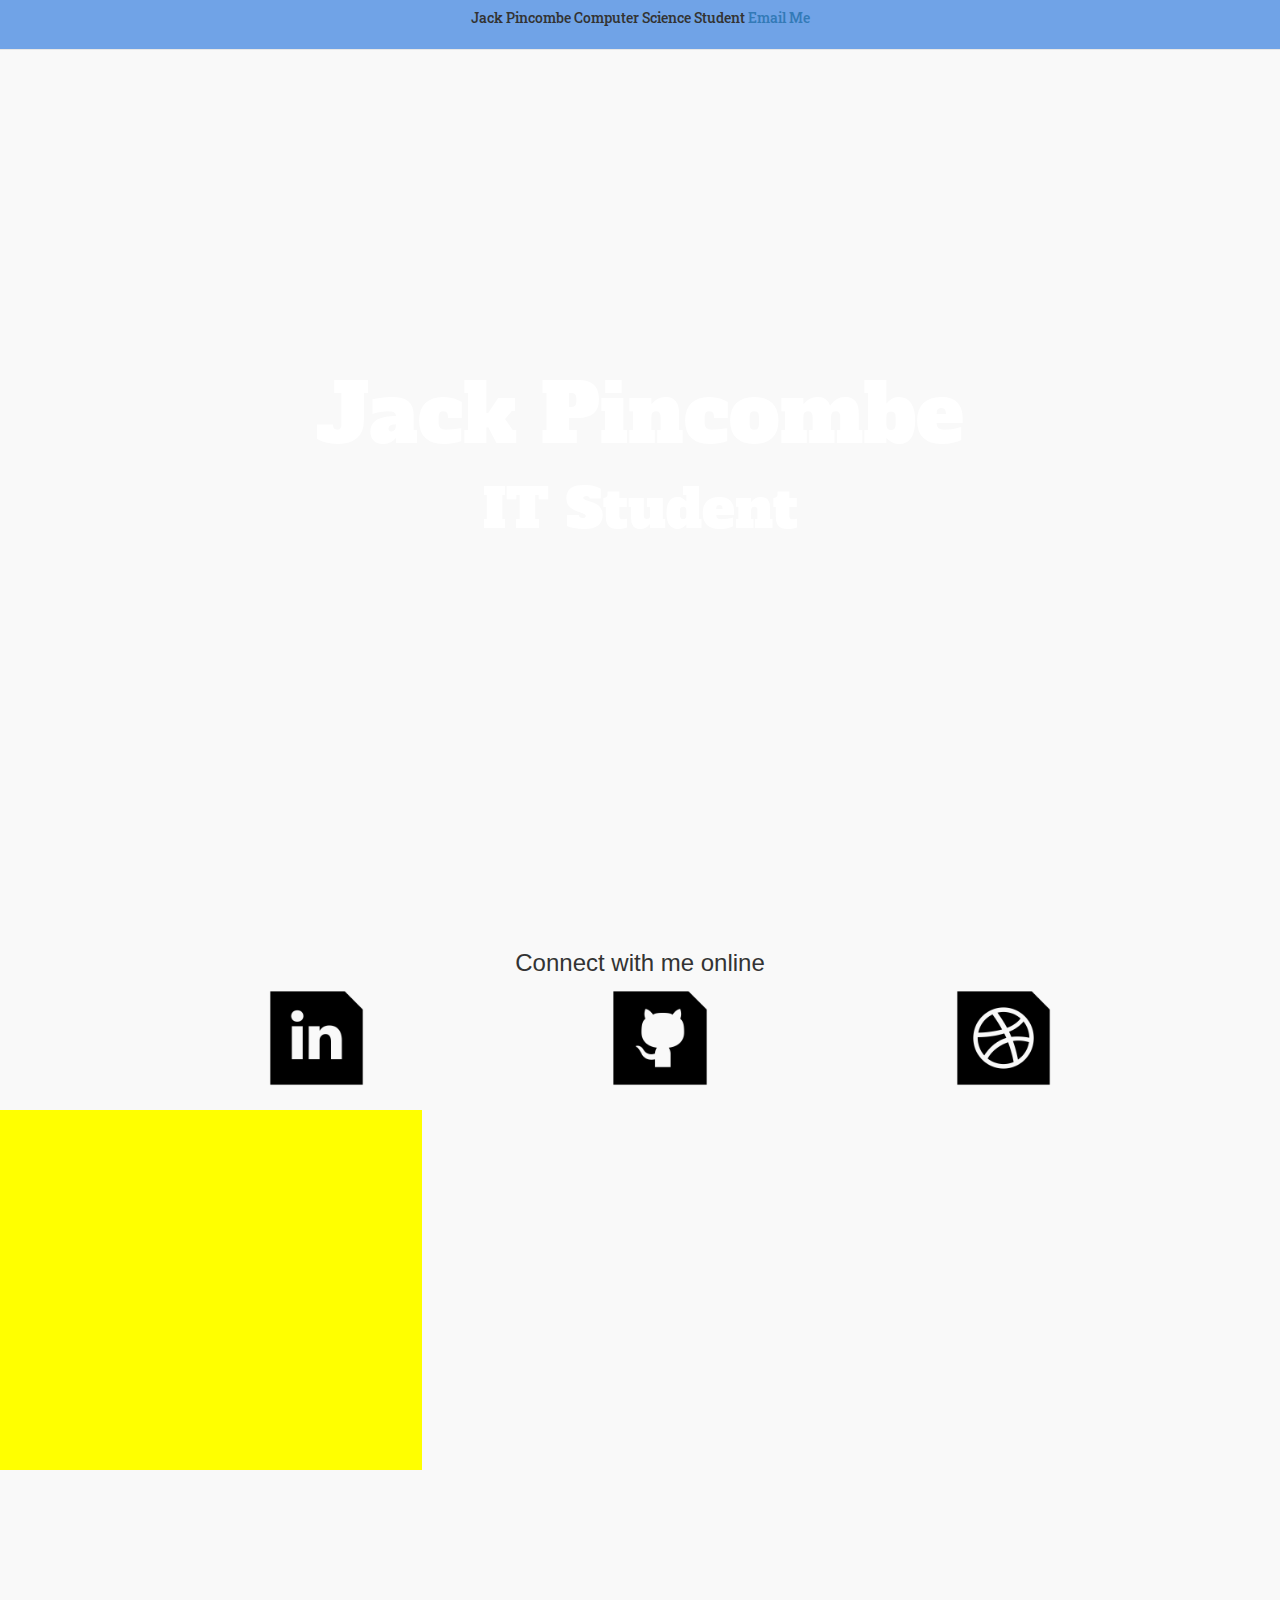
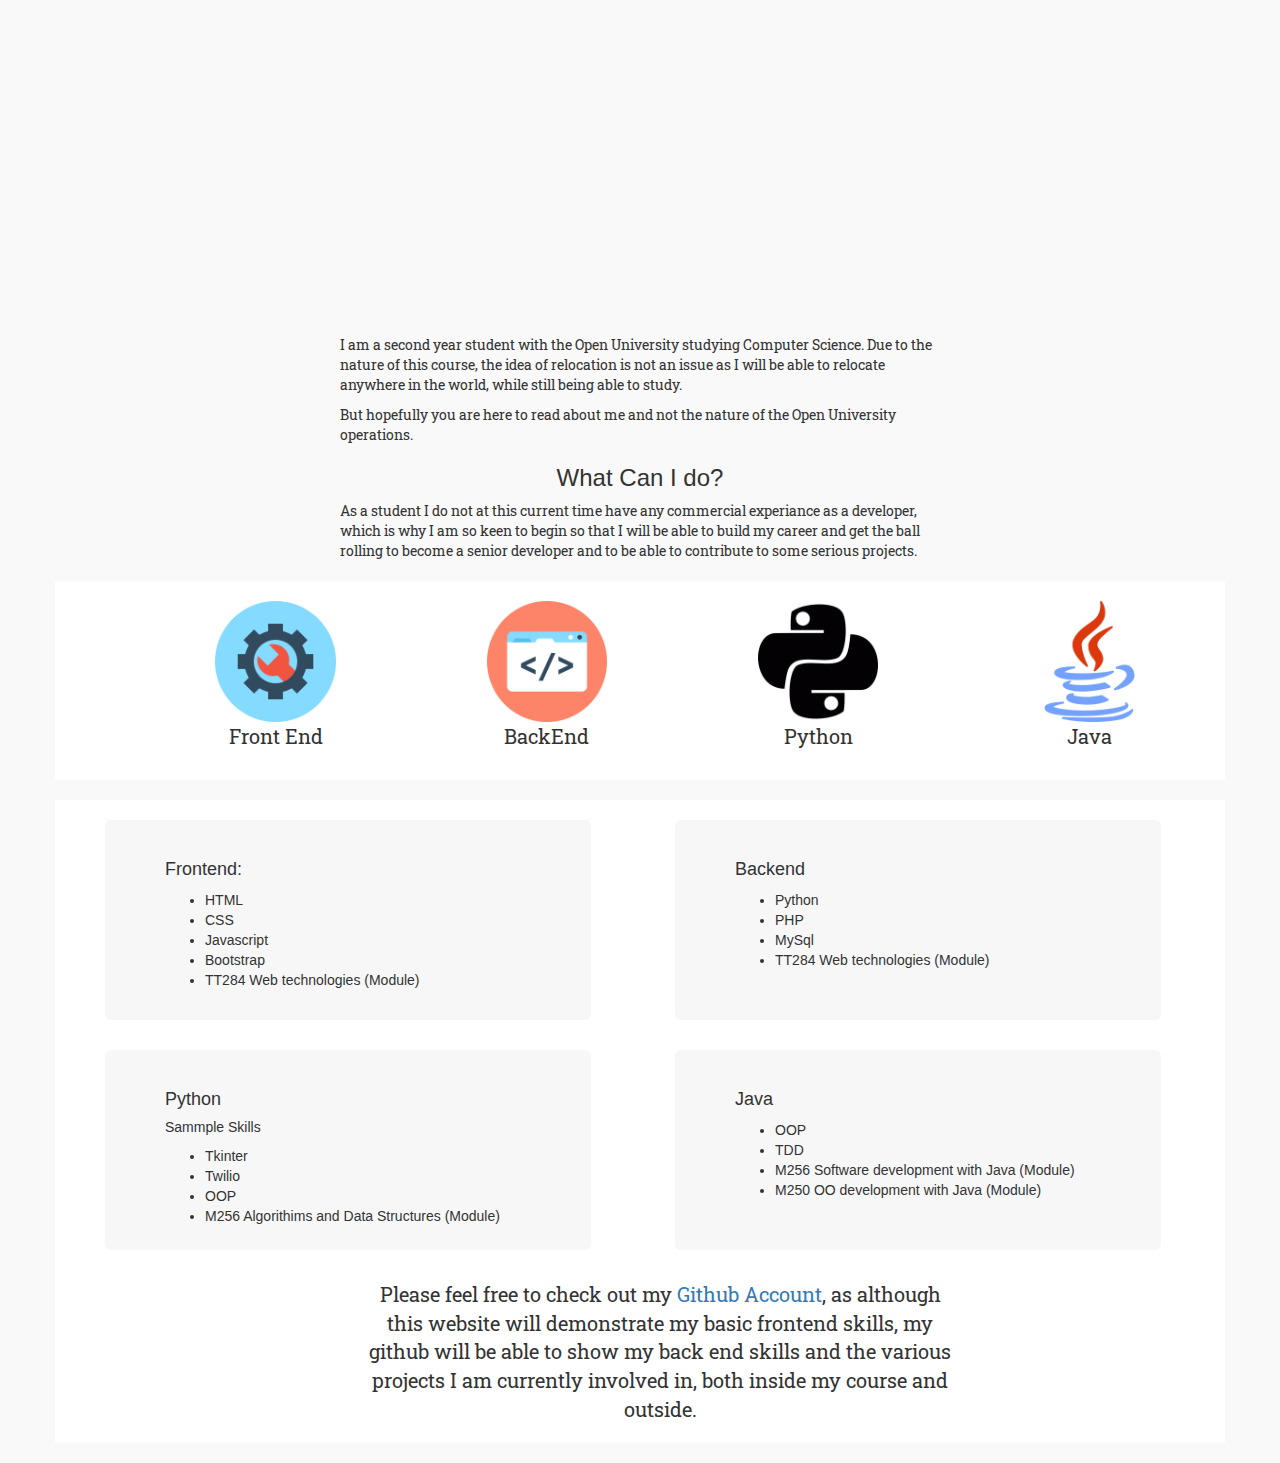
==== commit 8996c061: "adding cyber security information onto the site" ====
--- a/webPage/index.html
+++ b/webPage/index.html
@@ -19,7 +19,7 @@
 
     <header>
       <h1>Jack Pincombe</h1>
-      <h4>Junior Developer</h4>
+      <h4>IT Student</h4>
     </header>
 
     <h3>Connect with me online</h3>
@@ -46,148 +46,162 @@
         </div>
       </div>
 
+      <div class="row" id="Cyber">
+        <div class="col-xs-4 centered responsive" id="CyberIntro">
+
+
+        </div>
+
+        <div class="col-xs-8 centered responsive" id="banner">
+
+
+        </div>
+      </div>
+
 
 
     </body>
-    <div class="aha">
+
+
+
+
+
+    <iframe width="100%" height="450" frameborder="0" style="border:0"
+src="https://www.google.com/maps/embed/v1/place?q=place_id:ChIJDU1cqpU4XkgRyvDFG2wy1d8&key=AIzaSyDsJk536H2WhJ6MaCZemH_SRAGTNi2kNWI" allowfullscreen></iframe>
+
+<div class="aha">
+  <p>
+
+  </p>
+  <p>
+    I am a second year student with the Open University studying Computer Science. Due to the
+    nature of this course, the idea of relocation is not an issue as I
+    will be able to relocate anywhere in the world, while still being able to study.
+  </p>
+
+  <p>
+    But hopefully you are here to read about me and not the nature of the Open University
+    operations.
+  </p>
+
+  <h3>What Can I do?</h3>
+
+  <p>
+    As a student I do not at this current time have any commercial experiance as a developer,
+    which is why I am so keen to begin so that I will be able to build my career and get
+    the ball rolling to become a senior developer and to be able to contribute to some
+    serious projects.
+  </p>
+</div>
+<div class="container">
+  <div class="row">
+    <div class="col-xs-3 centered responsive">
+
       <p>
-        Hello my name is Jack Pincombe a Computer Science student
-        with the Open University. You are probably looking at this
-        web page as a result of an job application that you have
-        received from me.
-      </p>
+        <img src="png/settings.png" class="responsive"/>
+        <br />
+        Front End
+      </p>
+    </div>
+    <div class="col-xs-3 centered responsive" >
       <p>
-        I am a second year student with the Open University studying Computer Science. Due to the
-        nature of this course, the idea of relocation is not an issue as I
-        will be able to relocate anywhere in the world, while still being able to study.
-      </p>
+        <img src="png/coding.png" class="responsive"/>
+        <br />
+        BackEnd
+      </p>
+    </div>
+    <div class="col-xs-3 centered responsive">
 
       <p>
-        But hopefully you are here to read about me and not the nature of the Open University
-        operations.
-      </p>
-
-      <h3>What Can I do?</h3>
-
-      <p>
-        As a student I do not at this current time have any commercial experiance as a developer,
-        which is why I am so keen to begin so that I will be able to build my career and get
-        the ball rolling to become a senior developer and to be able to contribute to some
-        serious projects.
-      </p>
+        <img src="png/python.png" class="responsive"/>
+        <br />
+        Python
+      </p>
+    </div>
+    <div class="col-xs-3 centered responsive">
+
+      <p align="center">
+        <img src="png/java.png" class="responsive"/>
+        <br />
+        Java
+      </p>
+    </div>
   </div>
-    <div class="container">
+</div>
+
+
+    <div class="container" id="skills">
       <div class="row">
-        <div class="col-xs-3 centered responsive">
-
-          <p>
-            <img src="png/settings.png" class="responsive"/>
-            <br />
-            Front End
-          </p>
-        </div>
-        <div class="col-xs-3 centered responsive" >
-          <p>
-            <img src="png/coding.png" class="responsive"/>
-            <br />
-            BackEnd
-          </p>
-        </div>
-        <div class="col-xs-3 centered responsive">
-
-          <p>
-            <img src="png/python.png" class="responsive"/>
-            <br />
-            Python
-          </p>
-        </div>
-        <div class="col-xs-3 centered responsive">
-
-          <p align="center">
-            <img src="png/java.png" class="responsive"/>
-            <br />
-            Java
-          </p>
-        </div>
-      </div>
-    </div>
-
-
-        <div class="container" id="skills">
-          <div class="row">
-            <div class="col-xs-6" >
-              <div class="jumbotron responsive">
-                <h4>Frontend:</h4>
-                <ul>
-                  <li>HTML</li>
-                  <li>CSS</li>
-                  <li>Javascript</li>
-                  <li>Bootstrap</li>
-                  <li>TT284 Web technologies (Module)</li>
-                </ul>
-              </div>
-              </div>
-
-          <div class="col-xs-6" >
-            <div class="jumbotron responsive">
-
-            <h4>Backend</h4>
-              <ul>
-                <li>Python</li>
-                <li>PHP</li>
-                <li>MySql</li>
-                <li>TT284 Web technologies (Module)</li>
-              </ul>
-            </div>
+        <div class="col-xs-6" >
+          <div class="jumbotron responsive">
+            <h4>Frontend:</h4>
+            <ul>
+              <li>HTML</li>
+              <li>CSS</li>
+              <li>Javascript</li>
+              <li>Bootstrap</li>
+              <li>TT284 Web technologies (Module)</li>
+            </ul>
           </div>
           </div>
 
-          <div class="row">
-            <div class="col-xs-6" >
-              <div class="jumbotron responsive">
-
-
-              <h4>Python</h4>
-              <h5>Sammple Skills</h5>
-              <ul>
-                <li>Tkinter</li>
-                <li>Twilio</li>
-                <li>OOP</li>
-                <li>M256 Algorithims and Data Structures (Module)</li>
-
-
-              </ul>
-            </div>
-              </div>
-
+      <div class="col-xs-6" >
+        <div class="jumbotron responsive">
+
+        <h4>Backend</h4>
+          <ul>
+            <li>Python</li>
+            <li>PHP</li>
+            <li>MySql</li>
+            <li>TT284 Web technologies (Module)</li>
+          </ul>
+        </div>
+      </div>
+      </div>
+
+      <div class="row">
         <div class="col-xs-6" >
           <div class="jumbotron responsive">
-            <h4>Java</h4>
-            <ul>
-              <li>OOP</li>
-              <li>TDD</li>
-              <li>M256 Software development with Java (Module)</li>
-              <li>M250 OO development with Java (Module)</li>
-            </ul>
-        </div>
-      </div>
-        </div>
-
-
-
-
-    <div class="aha">
-      <p>
-        Please feel free to check out my <a href="https://github.com/Jack-Pincombe">Github Account</a>, as although this website will
-        demonstrate my basic frontend skills, my github will be able to show my
-        back end skills and the various projects I am currently involved in, both inside my
-        course and outside.
-      </p>
+
+
+          <h4>Python</h4>
+          <h5>Sammple Skills</h5>
+          <ul>
+            <li>Tkinter</li>
+            <li>Twilio</li>
+            <li>OOP</li>
+            <li>M256 Algorithims and Data Structures (Module)</li>
+
+
+          </ul>
+        </div>
+          </div>
+
+    <div class="col-xs-6" >
+      <div class="jumbotron responsive">
+        <h4>Java</h4>
+        <ul>
+          <li>OOP</li>
+          <li>TDD</li>
+          <li>M256 Software development with Java (Module)</li>
+          <li>M250 OO development with Java (Module)</li>
+        </ul>
     </div>
   </div>
-
-    <iframe width="100%" height="450" frameborder="0" style="border:0"
-src="https://www.google.com/maps/embed/v1/place?q=place_id:ChIJDU1cqpU4XkgRyvDFG2wy1d8&key=AIzaSyDsJk536H2WhJ6MaCZemH_SRAGTNi2kNWI" allowfullscreen></iframe>
+    </div>
+
+
+
+
+<div class="aha">
+  <p>
+    Please feel free to check out my <a href="https://github.com/Jack-Pincombe">Github Account</a>, as although this website will
+    demonstrate my basic frontend skills, my github will be able to show my
+    back end skills and the various projects I am currently involved in, both inside my
+    course and outside.
+  </p>
+</div>
+</div>
 
 
 
--- a/webPage/css/style.css
+++ b/webPage/css/style.css
@@ -23,8 +23,7 @@
   margin: 0 auto 20px; }
 
 h3 {
-  max-width: 600px;
-  margin-left: 270px; }
+  text-align: center; }
 
 .container {
   padding-left: 100px;
@@ -71,18 +70,29 @@
     padding-left: 300px; }
 
 .container .jumbotron {
+  background-color: #f7f7f7;
   padding-top: 10px;
   background: contain;
   max-height: 200px;
   max-width: 90%;
   min-height: 200px; }
 
-.container h4 {
+#Cyber #CyberIntro {
+  background-color: yellow;
+  height: 40vh; }
+
+#Cyber #banner {
+  background-image: url("securityservice.jpg");
+  background-size: contain;
+  background-repeat: no-repeat;
+  height: 40vh; }
+
+#Cyber h4 {
   padding-top: 0; }
 
 #skills {
-  padding-left: 10px;
-  padding-top: 10px;
+  padding-left: 50px;
+  padding-top: 20px;
   padding-bottom: 0px;
   padding-right: 10px;
   align-items: center; }
@@ -91,4 +101,5 @@
   background-color: #70a3e7;
   max-height: 5px; }
   .navbar h5 {
-    font-family: 'Roboto Slab', cursive; }
+    font-family: 'Roboto Slab', cursive;
+    text-align: center; }
